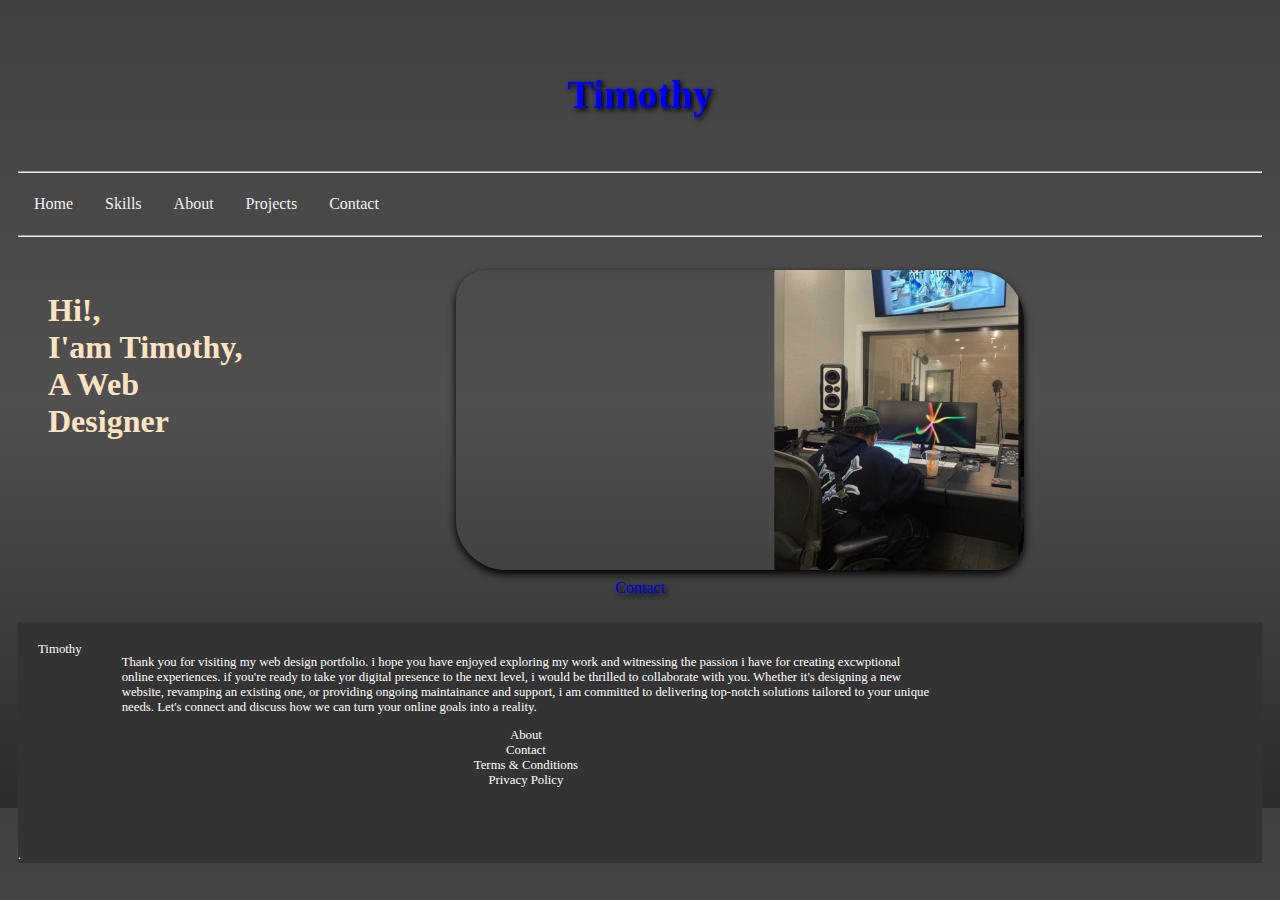
==== Homepage.html @ 33b2cf6e "Add files via upload" ====
<!DOCTYPE html>
<html lang="en">
<head>
    <title>Home Page</title>
    <meta charset="utf-8" >
    <meta name="viewport" content="width=device-width, initial-scale=1" />
    <meta name="description" content="Web designer"/>
    <meta name="keywords " content="Web designer, progremmer, backend developer, appdeveloper"/>
    <meta name="author" content="Timothy kanyangalazi"/>
    <link rel="stylesheet" type="text/css" href="style.css" />
</head>
<body id="grad1">
    <header>
        <nav>
            
            <h2 class="header" ><a href="portfolio.html"> Timothy</a></h2>
            <hr/>
            <div class="topnav" >
                <a href="portfolio.html"> Home </a> &nbsp;&nbsp;
                <a href="#"> Skills </a> &nbsp;&nbsp;
                <a href="#"> About </a> &nbsp;&nbsp;
                <a href="#"> Projects </a> &nbsp;&nbsp;
                <a href="#"> Contact </a>
            </div>
        </nav>
    </header>
    <hr/>
    <main>
    <div class="row">
        <div class="column">
        <h1>Hi!,<br/> I'am Timothy, A Web Designer</h1>
        </div>
        <div class="column">
        <img id="corner" class="img" src="Mypic.jpg" alt="My Professional picture"/>
        </div>
       
    </div>
        <div class="center">  
        <a style="text-shadow: 3px 3px 5px #000000;" href="#" target="_blank">Contact</a>
        </div>
    </main>
    
    <div>
    <footer>
        <div class="footer-body">
            <div>Timothy</div>
            <div>
                <p>Thank you for visiting my web design portfolio. i hope you have enjoyed exploring my work and witnessing the passion i have for creating excwptional online experiences.
                    if you're ready to take yor digital presence to the next level, i would be thrilled to collaborate with you. Whether it's designing a new website, revamping an existing one, or providing ongoing maintainance and support, i am committed to delivering top-notch solutions tailored to your unique needs. Let's connect and discuss how we can turn your online goals into a reality.
                </p>
                <ul>
                    <li><a href="#">About</a></li>
                    <li><a href="#">Contact</a></li>
                    <li><a href="#">Terms & Conditions</a></li>
                    <li><a href="#">Privacy Policy</a></li>
                </ul>

            </div>
        </div>
        <div>
            .
        </div>
    </footer>
    </div>
</body>

</html>
---- style.css ----
#grad1{
    height: 200px;
    background-image: linear-gradient(#414141,rgb(80, 80, 80), rgb(44, 44, 44));

}
#corner {
    border-radius: 30px 50px 30px ;
    width: 250px;
    height: 300px;
  }
.header{
    text-align: center;
    padding: 20px;
    text-shadow: 2px 2px 5px black;
}
/* Create two equal columns that floats next to each other */
.column {
    float: left;
    width: 33.33%;
    padding: 5px;
  }
  
  /* Clear floats after the columns */
  .row:after {
    content: "";
    display: table;
    clear: both;
  }
.img{
    padding-left: 80%;
    box-shadow: 0 4px 8px 0 black ;
    
}
.center{
    text-align: center;
    
}
body
{
    padding: 10px;  
    background-color: rgb(41, 41, 41);
}
h1{
    color: bisque;
    padding-right: 50% ;
    padding-top: 0%;
}
main{
    /*border: 2px solid whitesmoke;*/
    padding: 20px;
    margin: 5px;
}
a:link {
    text-decoration: none;
  }
a:visited{
    color: whitesmoke;
    text-decoration: none;
    background-color: lightblue;
    border: 2px solid white;
    text-align: center;
    display: inline-block;
}

a:hover, a:active{
    color: black;
    text-decoration: underline;
    font-size: larger;
    background-color:#ddd;
}

h2
{
    color: bisque;
    font-size: 40px;

}
.topnav a:hover {
    background-color: #ddd;
    color: black;
}
.topnav{
    color: bisque;
    overflow: hidden;
}
.topnav a {
    float: left;
    display: block;
    color: #f2f2f2;
    text-align: center;
    padding: 14px 16px;
    text-decoration: none;
}
footer{
    color: #fff;
    background-color: #333;
    position: relative;
    font-size: 80%;
}
.footer-copyrite{
    width: 100%;
    height: 40px;
    background: #111;

    padding: 10px;
    position: absolute;
    bottom: 0px;
    left: 0px;
}
.footer-body{
    margin-bottom: 40px;

}
.footer-body::after {
    content: "";
    display: block;
    clear: both;
}
.footer-body> div{
    float: left;
    padding: 20px;
}
.footer-body> div:first-chid{
    font-size: 150%;
    width: 35%;
    text-align: center;
}
.footer-body > div:last-child {
    width: 65%;
}
.footer-body ul {
    list-style-type: none;
    margin: 0px;
    padding: 0px;
    text-align: center;
}
.footer-body li > a {
    color: white;
    text-decoration: none;
    margin-bottom: 7px;
}
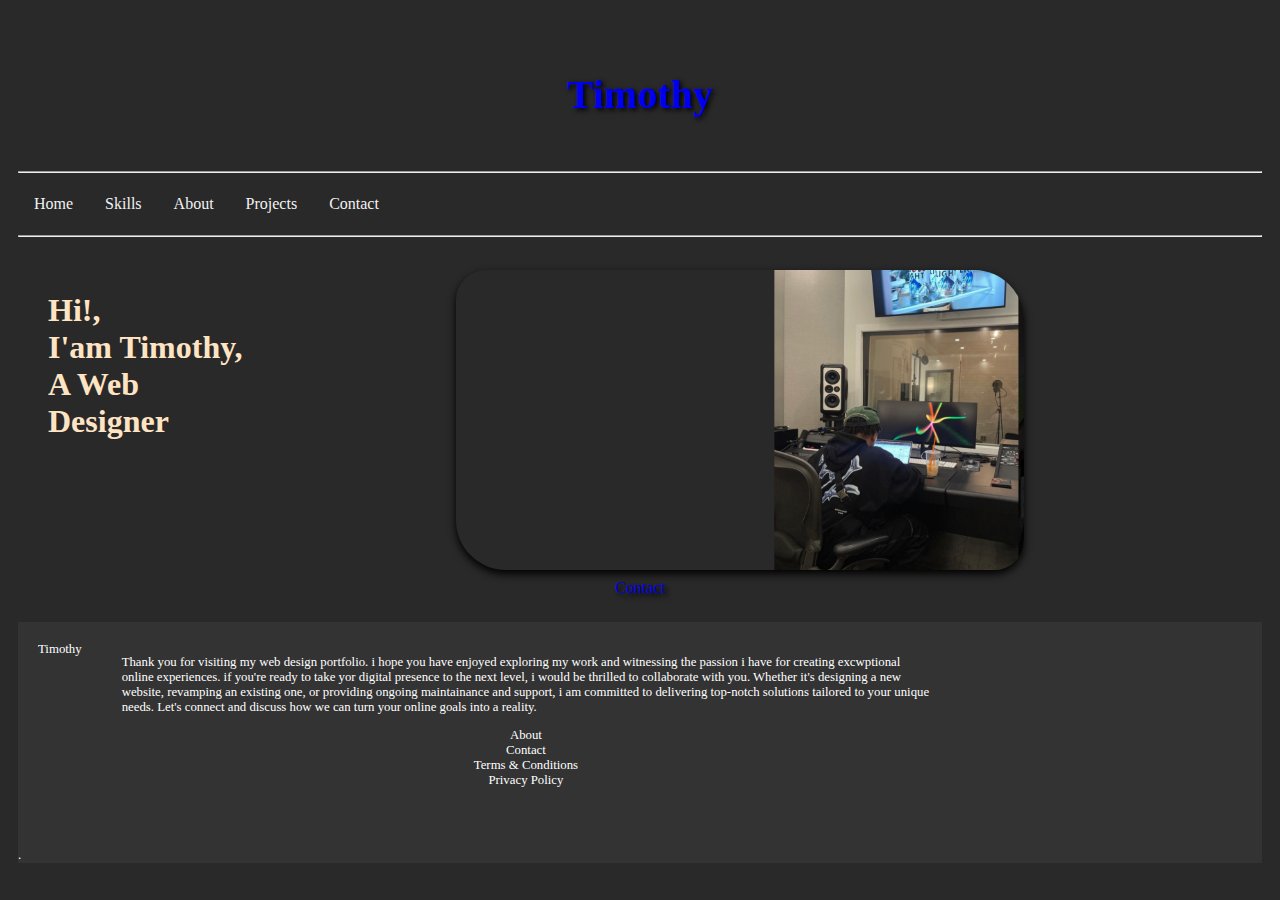
==== commit dc99ceec: "Update Homepage.html" ====
--- a/Homepage.html
+++ b/Homepage.html
@@ -7,24 +7,30 @@
     <meta name="description" content="Web designer"/>
     <meta name="keywords " content="Web designer, progremmer, backend developer, appdeveloper"/>
     <meta name="author" content="Timothy kanyangalazi"/>
+    <script src="myScript.js "></script>
     <link rel="stylesheet" type="text/css" href="style.css" />
+   
 </head>
-<body id="grad1">
+<body class="grad1">
+    
     <header>
         <nav>
             
-            <h2 class="header" ><a href="portfolio.html"> Timothy</a></h2>
+            <h2 class="header" ><a href="Homepage.html"> Timothy</a></h2>
+            
             <hr/>
             <div class="topnav" >
-                <a href="portfolio.html"> Home </a> &nbsp;&nbsp;
-                <a href="#"> Skills </a> &nbsp;&nbsp;
+                <a href="Homepage.html"> Home </a> &nbsp;&nbsp;
+                <a href="skills.html"> Skills </a> &nbsp;&nbsp;
                 <a href="#"> About </a> &nbsp;&nbsp;
-                <a href="#"> Projects </a> &nbsp;&nbsp;
-                <a href="#"> Contact </a>
+                <a href="projects.html"> Projects </a> &nbsp;&nbsp;
+                <a href="contact.html"> Contact </a>
+                
             </div>
         </nav>
     </header>
     <hr/>
+    
     <main>
     <div class="row">
         <div class="column">
@@ -36,7 +42,7 @@
        
     </div>
         <div class="center">  
-        <a style="text-shadow: 3px 3px 5px #000000;" href="#" target="_blank">Contact</a>
+        <a style="text-shadow: 3px 3px 5px #000000;" href="#" >Contact</a>
         </div>
     </main>
     
@@ -45,8 +51,12 @@
         <div class="footer-body">
             <div>Timothy</div>
             <div>
-                <p>Thank you for visiting my web design portfolio. i hope you have enjoyed exploring my work and witnessing the passion i have for creating excwptional online experiences.
-                    if you're ready to take yor digital presence to the next level, i would be thrilled to collaborate with you. Whether it's designing a new website, revamping an existing one, or providing ongoing maintainance and support, i am committed to delivering top-notch solutions tailored to your unique needs. Let's connect and discuss how we can turn your online goals into a reality.
+                <p>Thank you for visiting my web design portfolio. i hope you have enjoyed exploring my work and witnessing 
+                    the passion i have for creating excwptional online experiences.
+                    if you're ready to take yor digital presence to the next level, i would be thrilled to collaborate with you.
+                     Whether it's designing a new website, revamping an existing one, or providing ongoing maintainance and support,
+                     i am committed to delivering top-notch solutions tailored to your unique needs. Let's connect and discuss how we
+                     can turn your online goals into a reality.
                 </p>
                 <ul>
                     <li><a href="#">About</a></li>
@@ -62,6 +72,16 @@
         </div>
     </footer>
     </div>
+    <script>
+        var theme = document.getElementsByTagName("body");
+
+    function changeTheme(){
+        theme.style.backgroundColor = "white";
+
+    }
+    
+    
+    </script>
 </body>
 
-</html>+</html>
